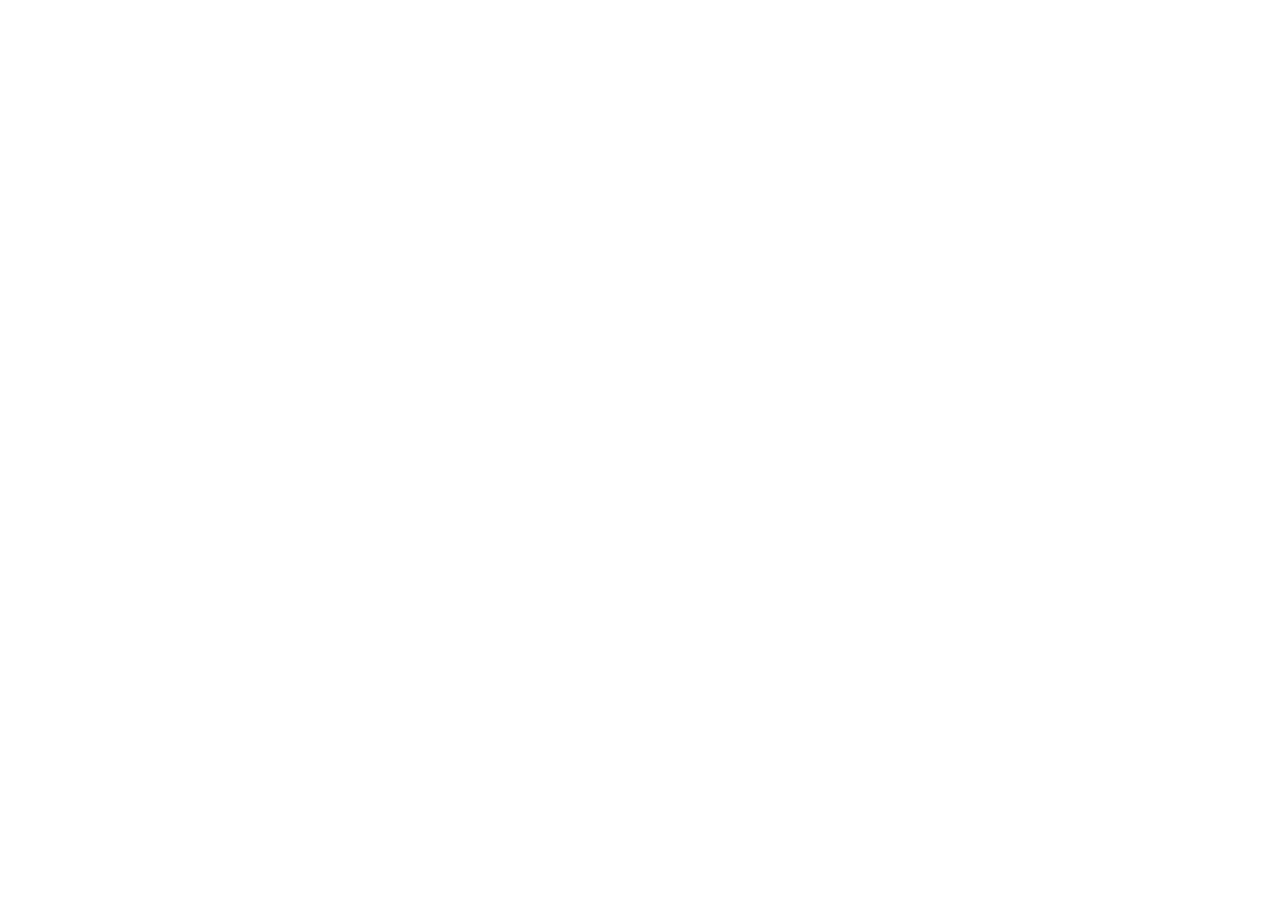
==== jQuery-Lesson/index.html @ fa7f54a9 "[Finish]lesson5" ====
<!DOCTYPE html>
<html lang="ja">
  <head>
    <meta charset="UTF-8"/>
    <link rel="stylesheet" href="app.css"/>
  </head>
  <body>
    <div class="box1"></div>
    <script src="jquery.min.js"></script>
    <script src="app.js"></script>
  </body>
</html>
---- jQuery-Lesson/app.css ----
.box1 {
  display: none;
  background-color: #FF0000;
  height: 200px;
  width: 200px;
}
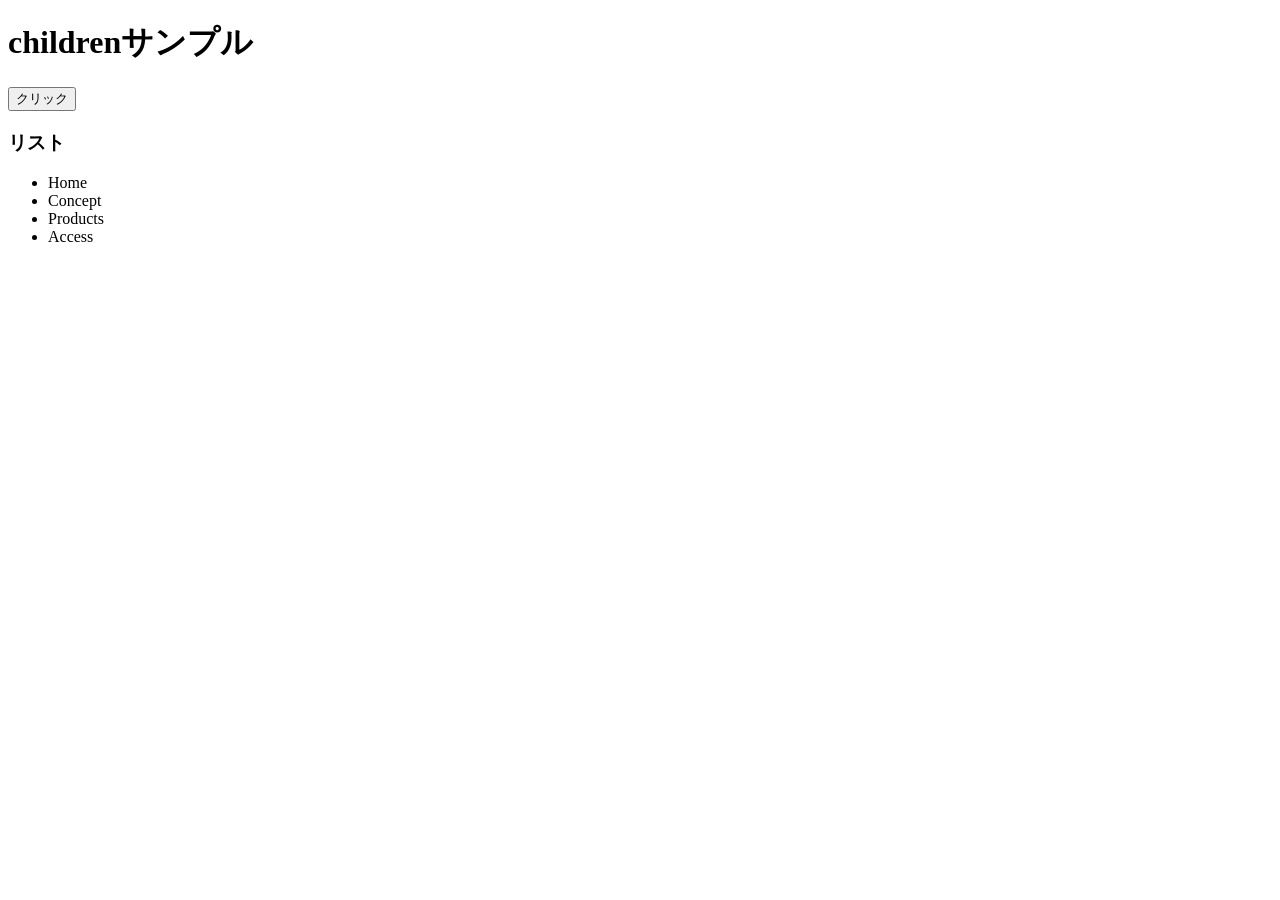
==== commit 89bb781d: "[finish]lesson7" ====
--- a/jQuery-Lesson/index.html
+++ b/jQuery-Lesson/index.html
@@ -5,7 +5,15 @@
     <link rel="stylesheet" href="app.css"/>
   </head>
   <body>
-    <div class="box1"></div>
+    <h1>childrenサンプル</h1>
+    <button>クリック</button>
+    <h3>リスト</h3>
+    <ul>
+      <li>Home</li>
+      <li>Concept</li>
+      <li>Products</li>
+      <li>Access</li>
+    </ul>
     <script src="jquery.min.js"></script>
     <script src="app.js"></script>
   </body>
